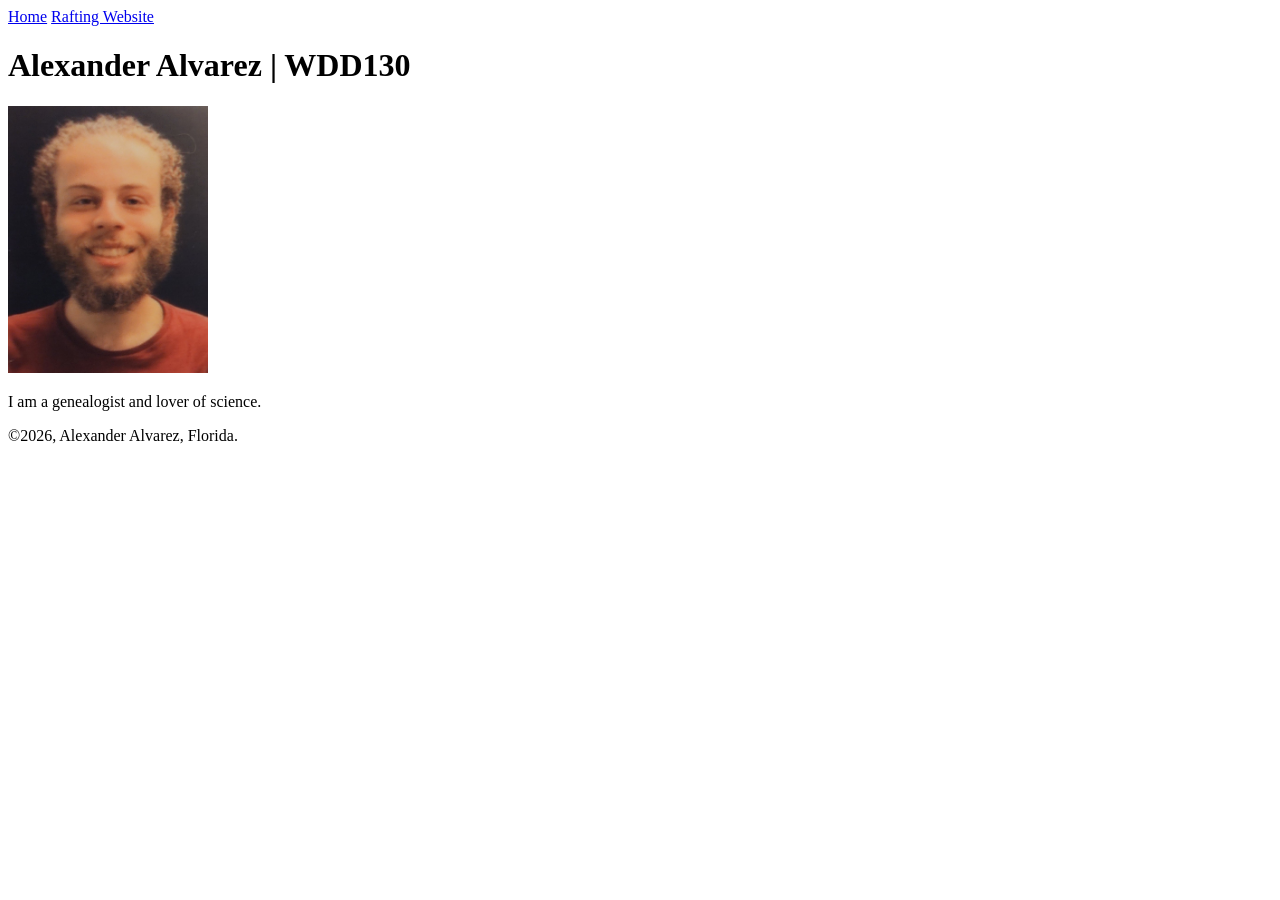
==== index.html @ a8783e46 "Update index.html" ====
<!DOCTYPE html>
<html lang="en">
<head>
    <meta charset="UTF-8">
    <meta name="viewport" content="width=device-width, initial-scale=1.0">
    <title>Alexander Alvarez | WDD 130</title>
</head>
<body>
    <header>
        <nav>
            <a href="#">Home</a>
            <a href="wwr/">Rafting Website</a>
        </nav>
    </header>
    <main>
        <h1>Alexander Alvarez | WDD130</h1>
        <img src="images/profile.jpg" alt="Alexander Alvarez." width=200>
        <p>
            I am a genealogist and lover of science.
        </p>
    </main>
    <footer>
        <p>
            &copy;2026, Alexander Alvarez, Florida.
        </p>
    </footer>
</body>
</html>
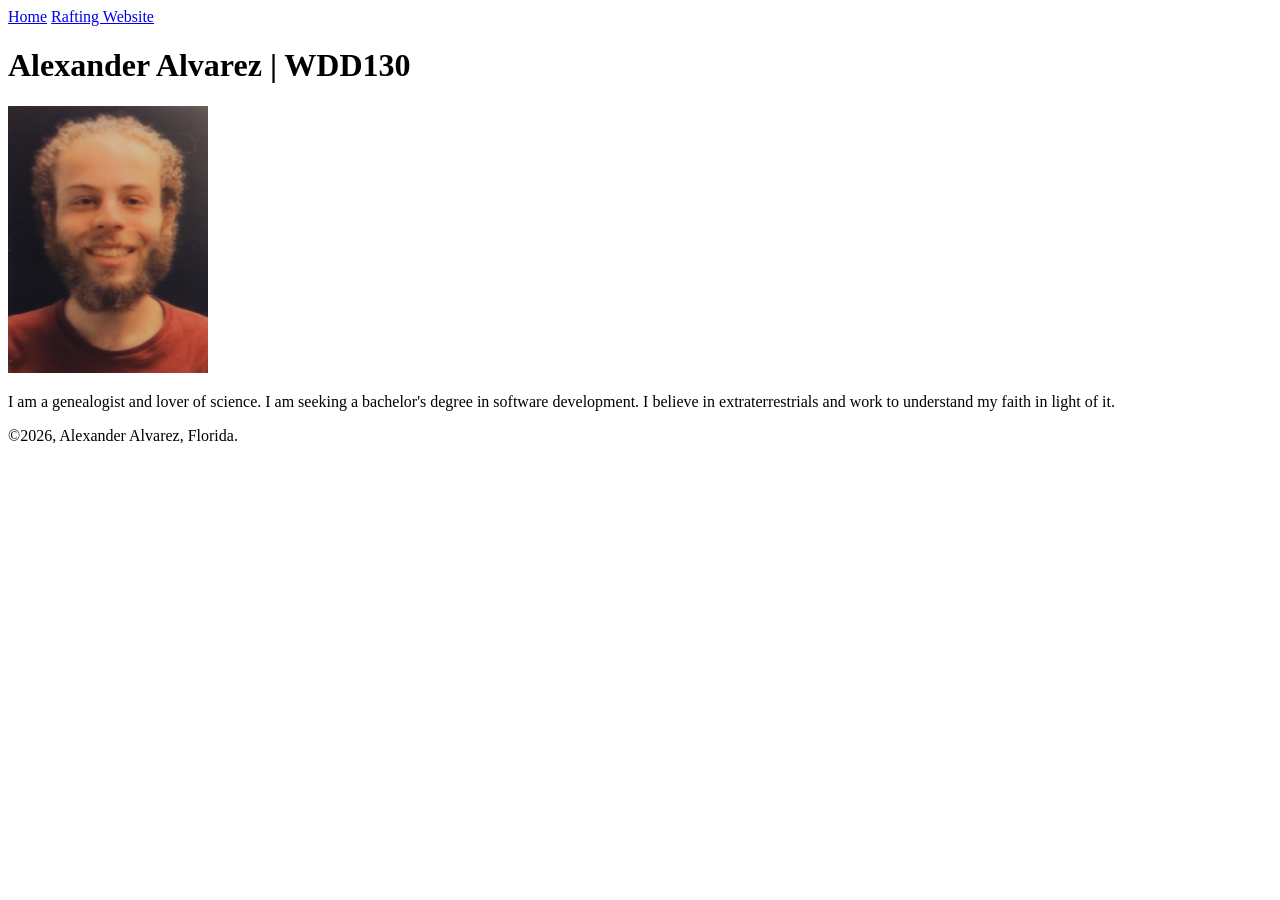
==== commit 711ba408: "Update index.html" ====
--- a/index.html
+++ b/index.html
@@ -16,7 +16,7 @@
         <h1>Alexander Alvarez | WDD130</h1>
         <img src="images/profile.jpg" alt="Alexander Alvarez." width=200>
         <p>
-            I am a genealogist and lover of science.
+            I am a genealogist and lover of science. I am seeking a bachelor's degree in software development. I believe in extraterrestrials and work to understand my faith in light of it. 
         </p>
     </main>
     <footer>
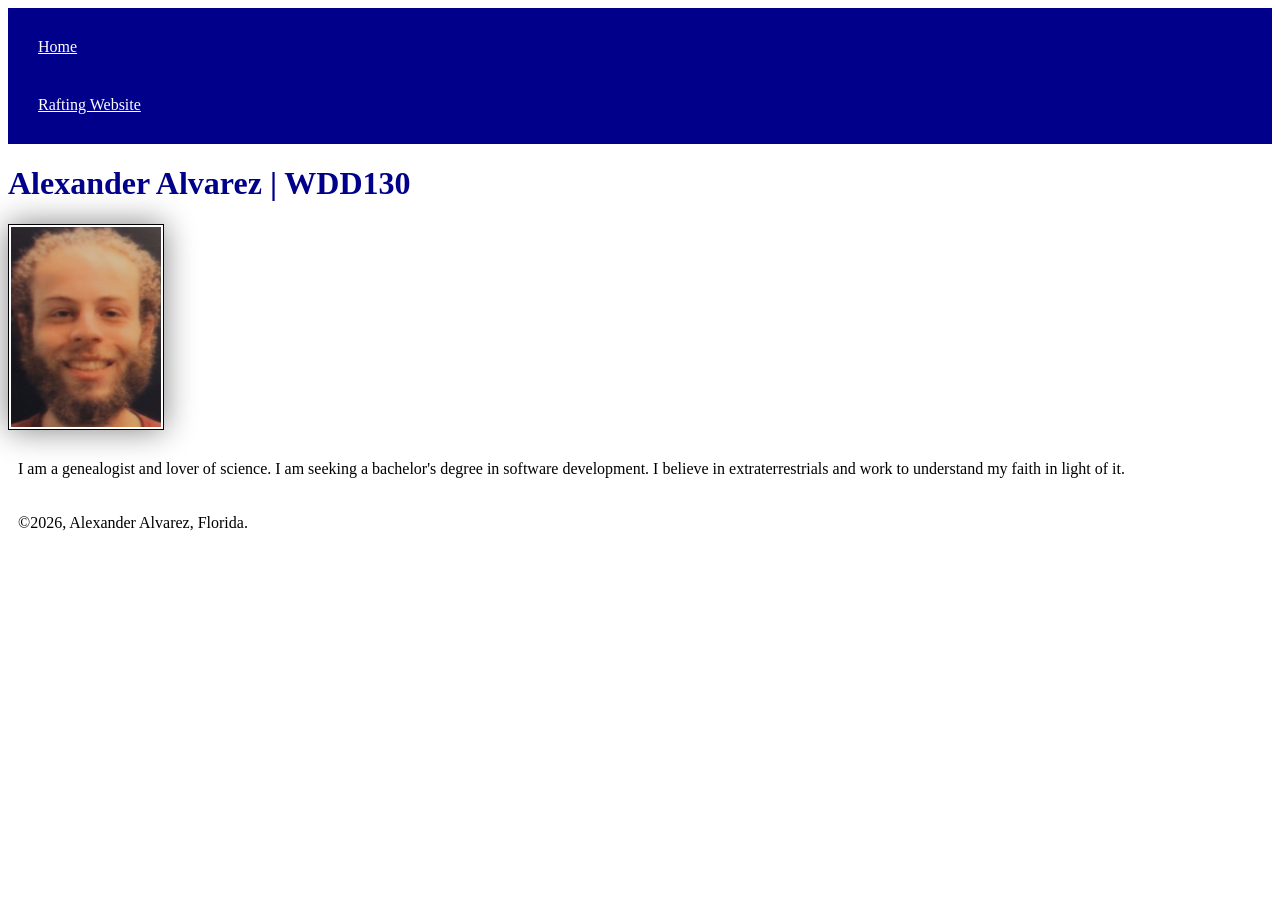
==== commit 38bda449: "Update index.html" ====
--- a/index.html
+++ b/index.html
@@ -3,6 +3,7 @@
 <head>
     <meta charset="UTF-8">
     <meta name="viewport" content="width=device-width, initial-scale=1.0">
+    <link rel="stylesheet" href="styles/styles.css">
     <title>Alexander Alvarez | WDD 130</title>
 </head>
 <body>
--- a/styles/styles.css
+++ b/styles/styles.css
@@ -0,0 +1,26 @@
+nav {
+  background-color: darkblue;
+  padding: 10px;
+}
+
+nav a {
+  color: white;
+  display: block;
+  padding: 20px;
+}
+
+h1 {
+  color: darkblue;
+}
+
+img {
+  width: 150px;
+  height: auto;
+  border: 1px solid black;
+  padding: 2px;
+  box-shadow: 0 0 30px gray;
+}
+
+p {
+  padding: 10px;
+}
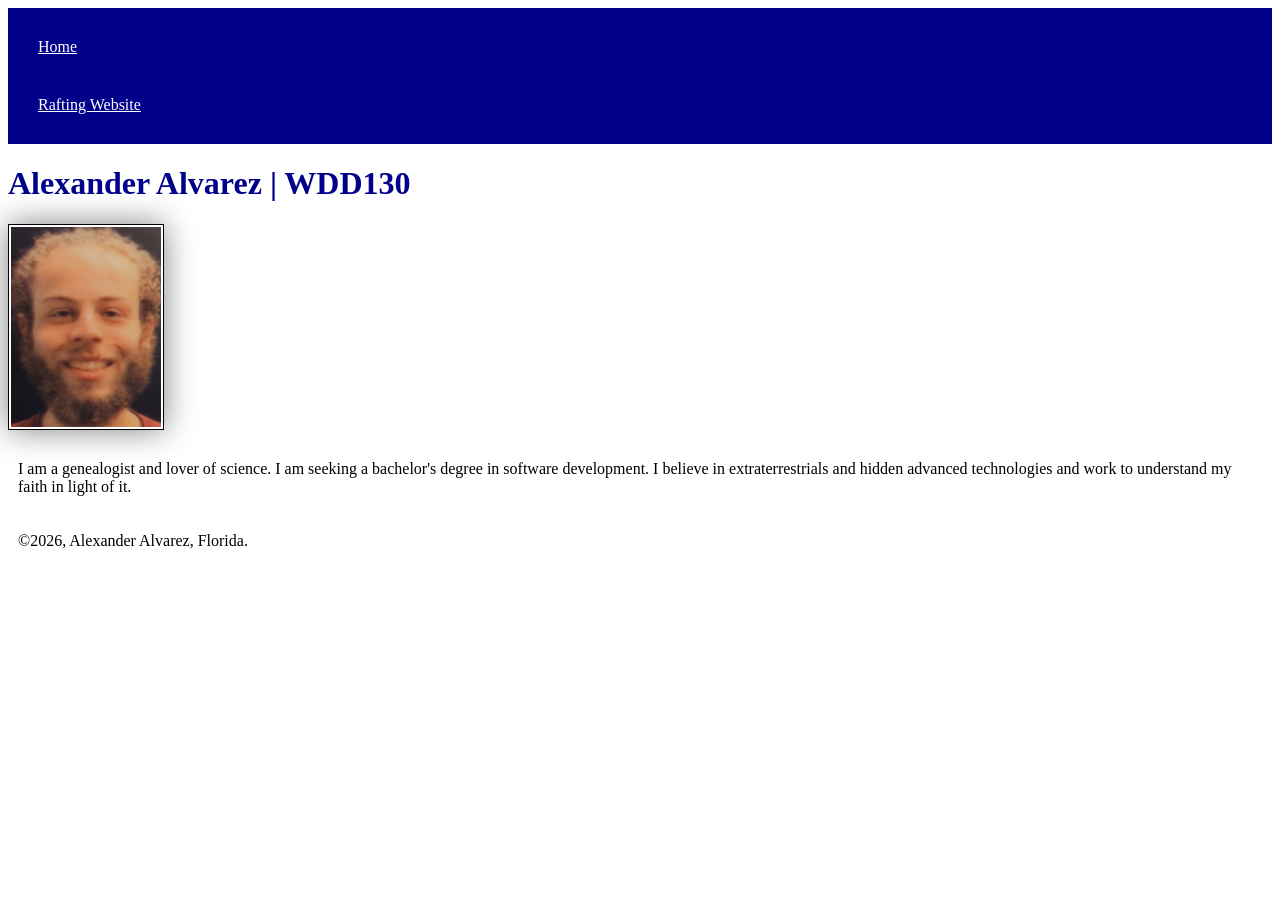
==== commit e3135c97: "Update index.html" ====
--- a/index.html
+++ b/index.html
@@ -17,7 +17,7 @@
         <h1>Alexander Alvarez | WDD130</h1>
         <img src="images/profile.jpg" alt="Alexander Alvarez." width=200>
         <p>
-            I am a genealogist and lover of science. I am seeking a bachelor's degree in software development. I believe in extraterrestrials and work to understand my faith in light of it. 
+            I am a genealogist and lover of science. I am seeking a bachelor's degree in software development. I believe in extraterrestrials and hidden advanced technologies and work to understand my faith in light of it. 
         </p>
     </main>
     <footer>
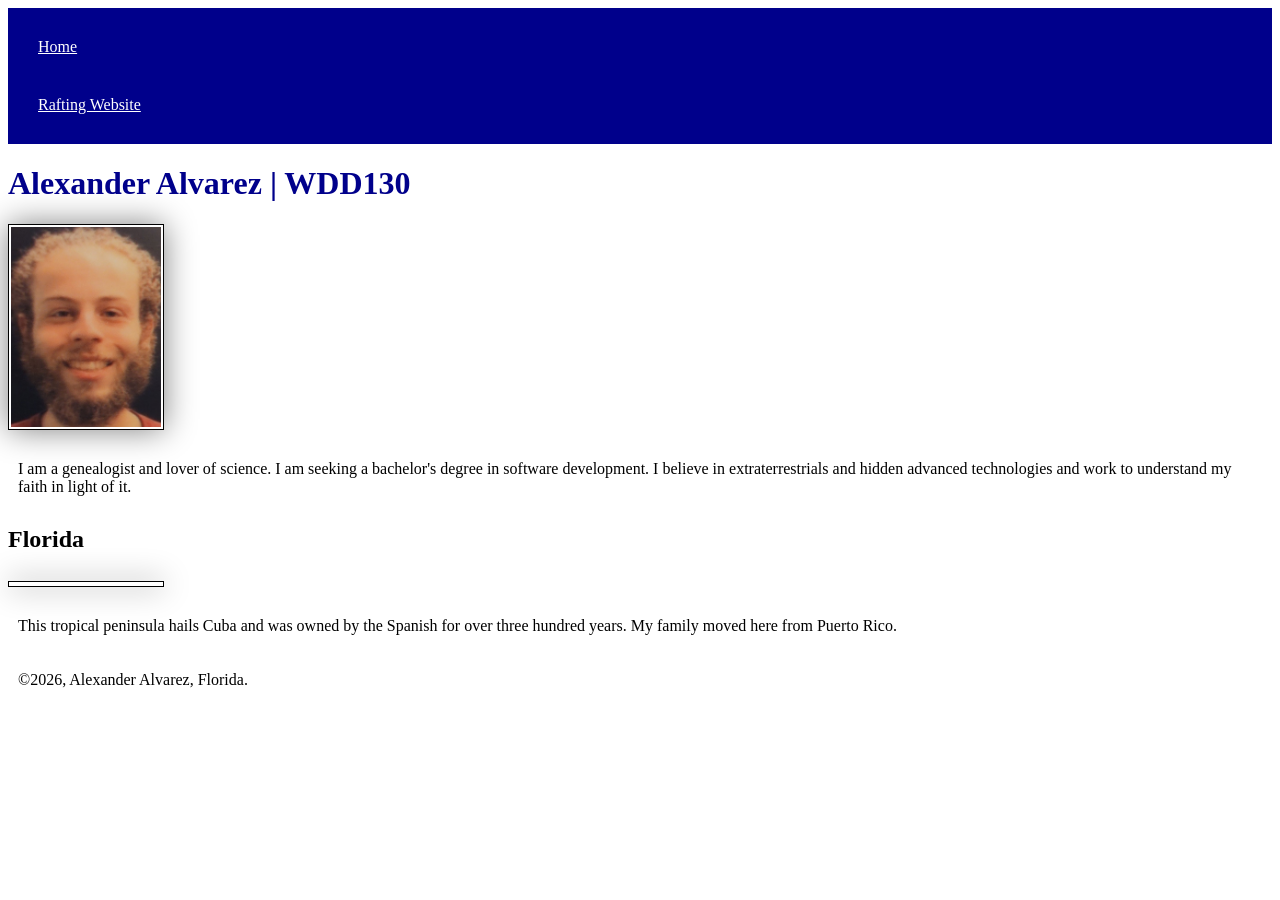
==== commit 558fe84c: "Update index.html" ====
--- a/index.html
+++ b/index.html
@@ -3,8 +3,10 @@
 <head>
     <meta charset="UTF-8">
     <meta name="viewport" content="width=device-width, initial-scale=1.0">
+    <title>Alexander Alvarez | WDD 130</title>
+    <meta name="description" content="The WDD130 Home Page of Alexander Alvarez">
+    <meta name="author" content="Alexander Alvarez.">
     <link rel="stylesheet" href="styles/styles.css">
-    <title>Alexander Alvarez | WDD 130</title>
 </head>
 <body>
     <header>
@@ -20,6 +22,13 @@
             I am a genealogist and lover of science. I am seeking a bachelor's degree in software development. I believe in extraterrestrials and hidden advanced technologies and work to understand my faith in light of it. 
         </p>
     </main>
+    <aside>
+        <h2>Florida</h2>
+        <img>
+        <p>
+            This tropical peninsula hails Cuba and was owned by the Spanish for over three hundred years. My family moved here from Puerto Rico.
+        </p>
+    </aside>
     <footer>
         <p>
             &copy;2026, Alexander Alvarez, Florida.
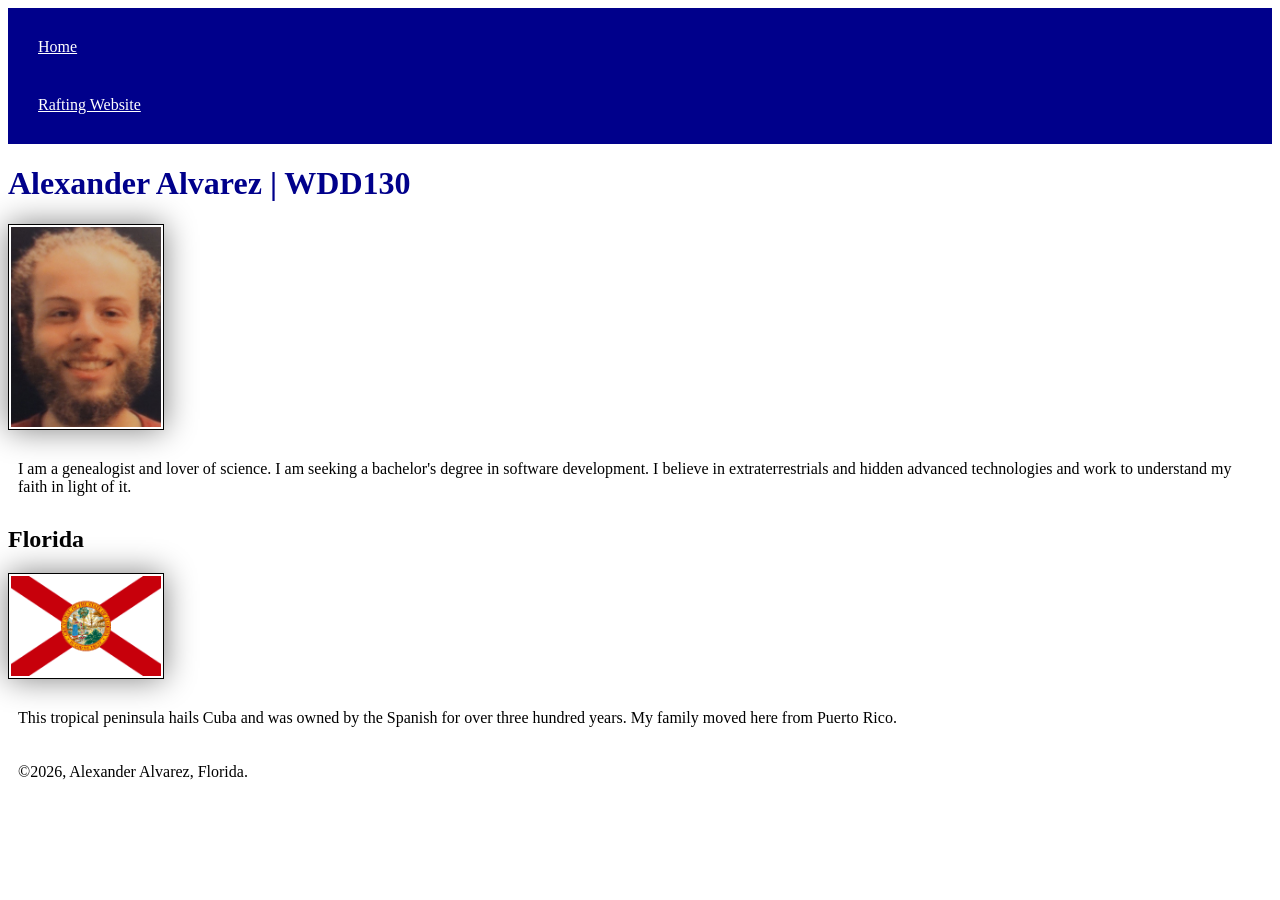
==== commit ba4615a7: "Update index.html" ====
--- a/index.html
+++ b/index.html
@@ -24,7 +24,7 @@
     </main>
     <aside>
         <h2>Florida</h2>
-        <img>
+        <img src="week02/images/aside.png" alt="Flag of Florida." width=200>
         <p>
             This tropical peninsula hails Cuba and was owned by the Spanish for over three hundred years. My family moved here from Puerto Rico.
         </p>
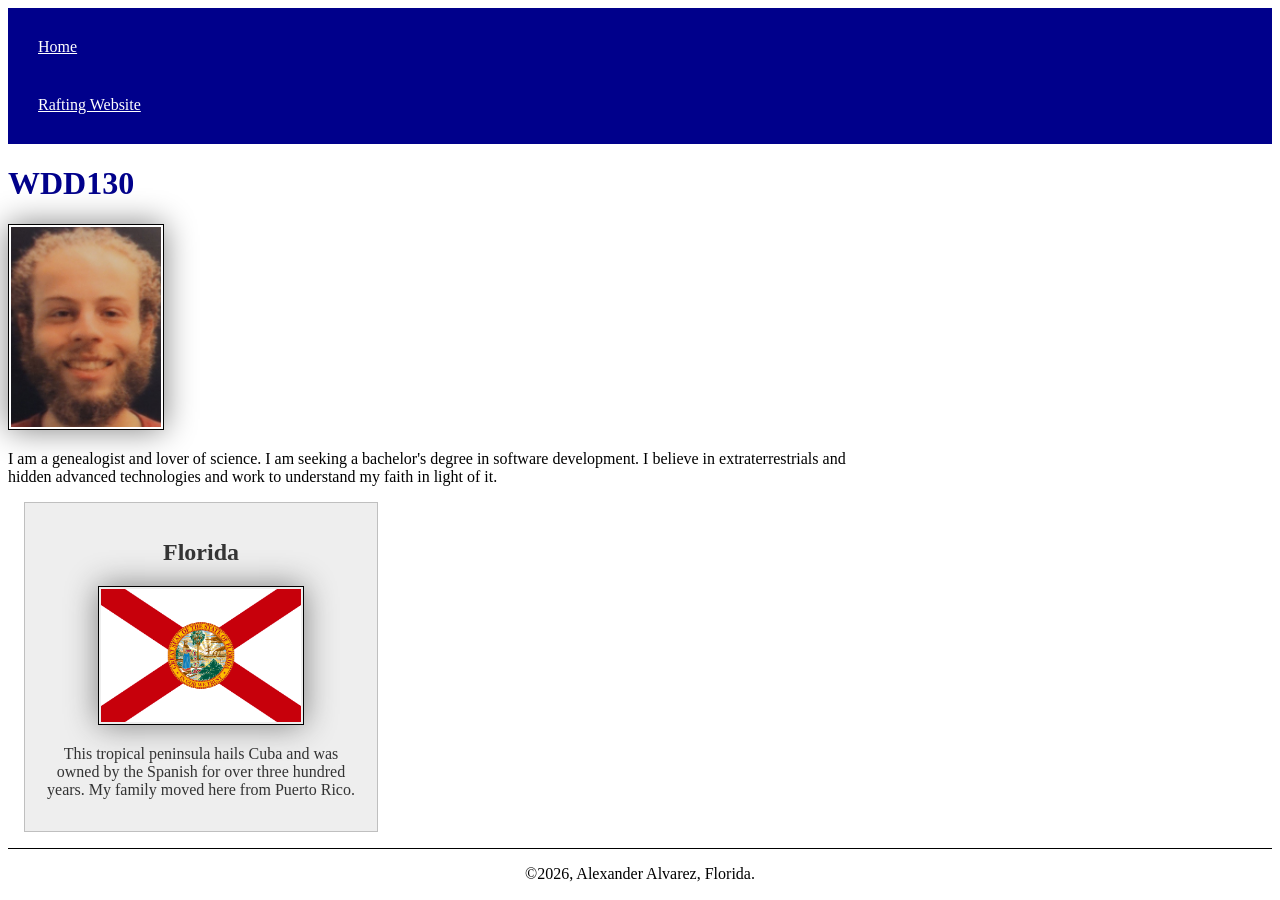
==== commit cf537247: "Update index.html" ====
--- a/index.html
+++ b/index.html
@@ -4,7 +4,7 @@
     <meta charset="UTF-8">
     <meta name="viewport" content="width=device-width, initial-scale=1.0">
     <title>Alexander Alvarez | WDD 130</title>
-    <meta name="description" content="The WDD130 Home Page of Alexander Alvarez">
+    <meta name="description" content="The WDD130 Home Page of Alexander Alvarez the Great Scientist">
     <meta name="author" content="Alexander Alvarez.">
     <link rel="stylesheet" href="styles/styles.css">
 </head>
@@ -16,7 +16,7 @@
         </nav>
     </header>
     <main>
-        <h1>Alexander Alvarez | WDD130</h1>
+        <h1>WDD130</h1>
         <img src="images/profile.jpg" alt="Alexander Alvarez." width=200>
         <p>
             I am a genealogist and lover of science. I am seeking a bachelor's degree in software development. I believe in extraterrestrials and hidden advanced technologies and work to understand my faith in light of it. 
--- a/styles/styles.css
+++ b/styles/styles.css
@@ -1,3 +1,33 @@
+main {
+  max-width: 840px;
+}
+
+main img {
+  width: 150px;
+  height: auto;
+}
+
+aside {
+  width: 20rem;
+  margin: 1rem;
+  border: 1px solid rgb(0 0 0 / 0.2);
+  padding: 1rem;
+  background-color: #eee;
+  color: #333;
+  text-align: center;
+}
+
+aside img {
+  width: 200px;
+  height: auto;
+}
+
+footer {
+  margin-top: 15px;
+  border-top: 1px solid #000;
+  text-align: center;
+}
+
 nav {
   background-color: darkblue;
   padding: 10px;
@@ -22,5 +52,5 @@
 }
 
 p {
-  padding: 10px;
+  padding: 0;
 }
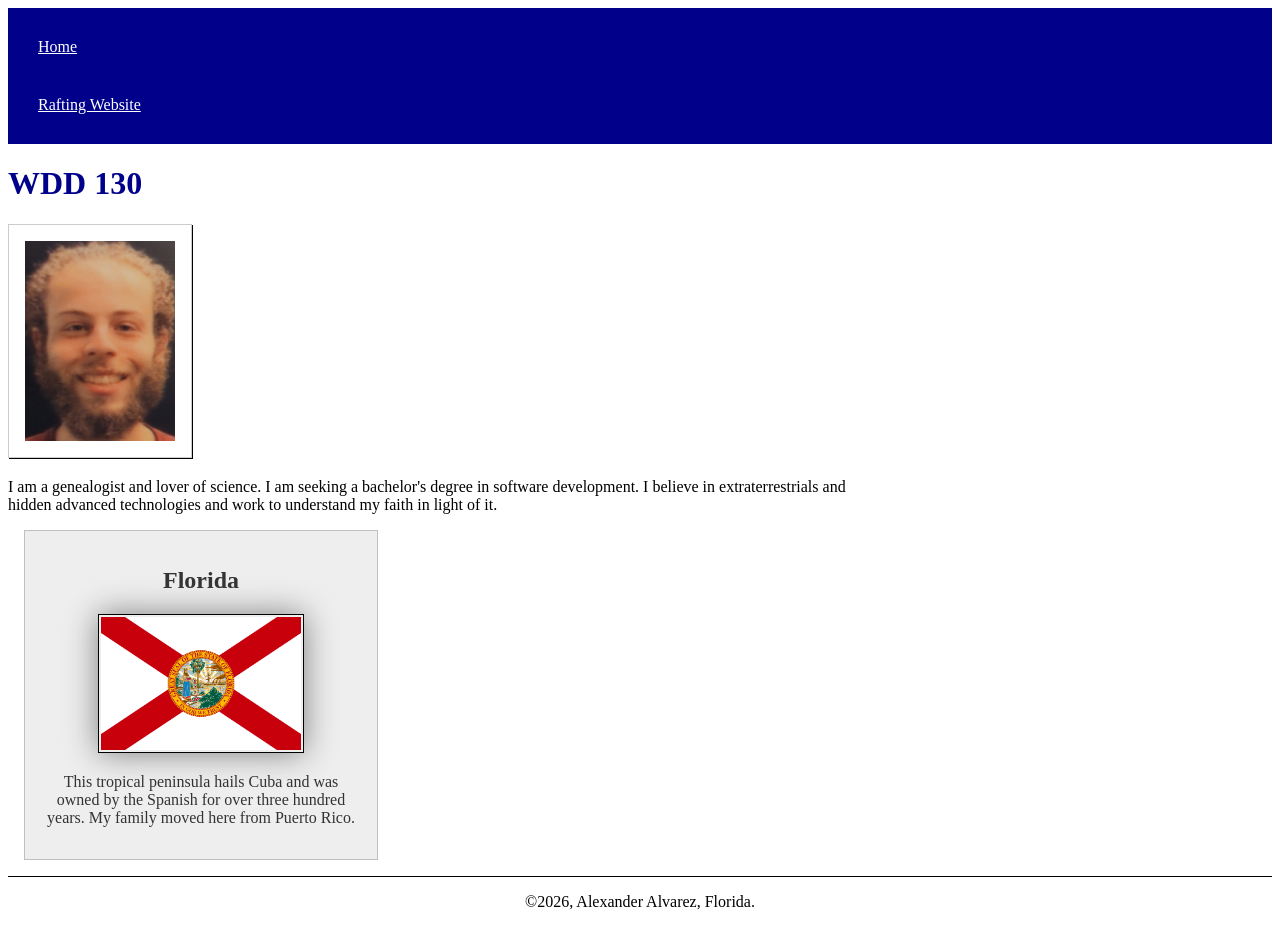
==== commit 698e69e5: "Update index.html" ====
--- a/index.html
+++ b/index.html
@@ -16,7 +16,7 @@
         </nav>
     </header>
     <main>
-        <h1>WDD130</h1>
+        <h1>WDD 130</h1>
         <img src="images/profile.jpg" alt="Alexander Alvarez." width=200>
         <p>
             I am a genealogist and lover of science. I am seeking a bachelor's degree in software development. I believe in extraterrestrials and hidden advanced technologies and work to understand my faith in light of it. 
--- a/styles/styles.css
+++ b/styles/styles.css
@@ -5,6 +5,9 @@
 main img {
   width: 150px;
   height: auto;
+  border: 1px solid rgb(0 0 0 / 0.2);
+  padding: 1rem;
+  box-shadow: 1px 1px;
 }
 
 aside {
